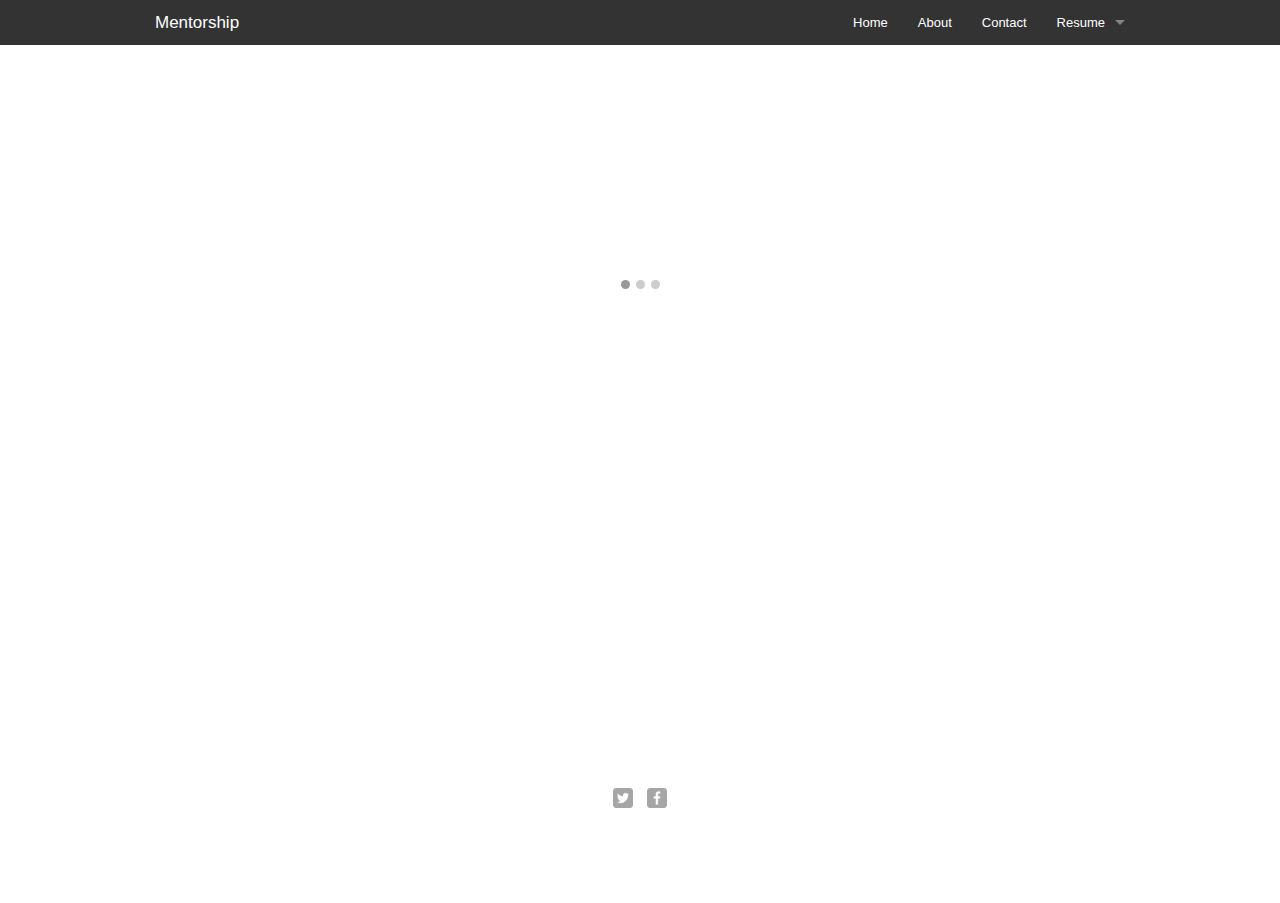
==== resume.html @ e6611955 "first commit" ====
<!doctype html>
<html class="no-js" lang="en">
  <head>
    <title>Developer | Mentor</title>
    <meta charset="utf-8" />
    <meta name="viewport" content="width=device-width, initial-scale=1.0" />
    <link rel="stylesheet" href="css/normalize.css" media="screen">
    <link rel="stylesheet" href="css/foundation.css" media="screen" />
    <link rel="stylesheet" href="css/my-style.css" media="screen">
    <script src="js/vendor/modernizr.js"></script>
  </head>
  <body>

<!---Top Bar-->

   <div class="contain-to-grid fixed">
      <nav class="top-bar">
           <ul class="title-area">
             <li class="name">
                <h1>
                 <a href="#">Mentorship</a>
                </h1>
              </li>
             <li class="toggle-topbar menu-icon">
               <a href="#"><span>Menu</span></a>
             </li>
     
           </ul>
           <section class="top-bar-section">
             <ul class="right">
                <li><a href="index.html">Home</a></li>
                <li><a href="about.html">About</a></li>
                <li><a href="contact.html">Contact</a></li>
                <li class="has-dropdown">
                  <a href="resume.html" class="selected">Resume</a>

                  <ul class="dropdown">
                    <li><a href="#">About</a></li>
                    <li><a href="#">Mentorship</a></li>
                    <li><a href="#">Gallery</a></li>
                    <li><a href="#">Portfolio</a></li>
                    
                  </ul>
                </li>
             </ul>
           </section>
         </nav>
       </div>
<!--End Top Bar-->   

<!--Headline Stuff-->

        <div class="row">
          <div class="large-12 columns" data-orbit>

          <h1>I'm a Front-End Developer</h1>
          <p class="lead">Web App developer | Mentor</p> 
          <p class="radius">
            <a class="button" href="#">See my work</a>
            <a class="button">Hire me!</a>
          </p>
          </div>
        </div> 

<!--End Headline Stuff-->    




  <div id="wrapper">
      <section>        
         <h3>Comming soon!</h3>
         <h3>Coming soon!</h3>
         <h4>Coming soon!</h4>
         <h5>Coming soon!</h5>
         <h6>Coming soon!</h6>
         <h6>Coming soon!</h6>
         <h5>Coming soon!</h5>
         <h4>Coming soon!</h4>
         <h3>Coming soon!</h3>
         <h3>Coming soon!</h3>
            
      </section>






<!--Footer-->
     <footer>
        <a href="http://twitter.com/berthonyjl"><img src="img/twitter-wrap.png" alt="Twitter Logo" class="social-icon"></a>
        <a href="https://www.facebook.com/berthony.louisjeune"><img src="img/facebook-wrap.png" alt="facebook Logo" class="social-icon"></a>
        <p>&copy; 2015 Berthony Louis Jeune Web | App Developer | Mentor.</p>
      </footer>

    <script src="js/vendor/jquery.js"></script>
    <script src="js/foundation.min.js"></script>
    <script>
      $(document).foundation('orbit', {
        timer_speed: 10000,
        animation_speed: 500,
        bullets: true,
        stack_on_small: true
      });
    </script>
  </body>
</html>
---- css/my-style.css ----
/* Layout
===============*/
body { 
  background: url(../img/Louisville_skyline.jpg) no-repeat center center fixed; 
  -webkit-background-size: cover;
  -moz-background-size: cover;
  -o-background-size: cover;
  background-size: cover;
}

 h1 {
	margin: 70px;
	color: #fff;
}
h3,h4,h5,h6 {
	color: #fff;
}
	h3,h4,h5,h6 {
		text-align: center;
	}

p {
	color: #fff;
	margin: 70px;
}

/* Page about me
================*/
.profile-photo {
	display: block;
	max-width: 100px;
	margin: 0 auto 30px;
	border-radius: 30%;
}




.orbit-container {
	text-align: center;
	padding: 30px 20px 0;
	margin-bottom: 40px;
}
.orbit-container div {
	background: no-repeat;
}
.button,
.orbit-bullets {
	margin: 60px;
	display: inline-block;
	margin-left: auto;
	margin-right: auto;
}
/* Media Queries
==================*/
@Media (max-width: 768px) {
	.orbit-prev,
	.orbit-next {
		display: none;
	}
}

/* Footer
=============*/
 footer {
  font-size: 0.75em;
  text-align: center;
  clear:both;
  padding-top: none;
  color: #fff;
}
 .social-icon {
  width: 20px;
  height: 20px;
  margin: 0 5px;

}
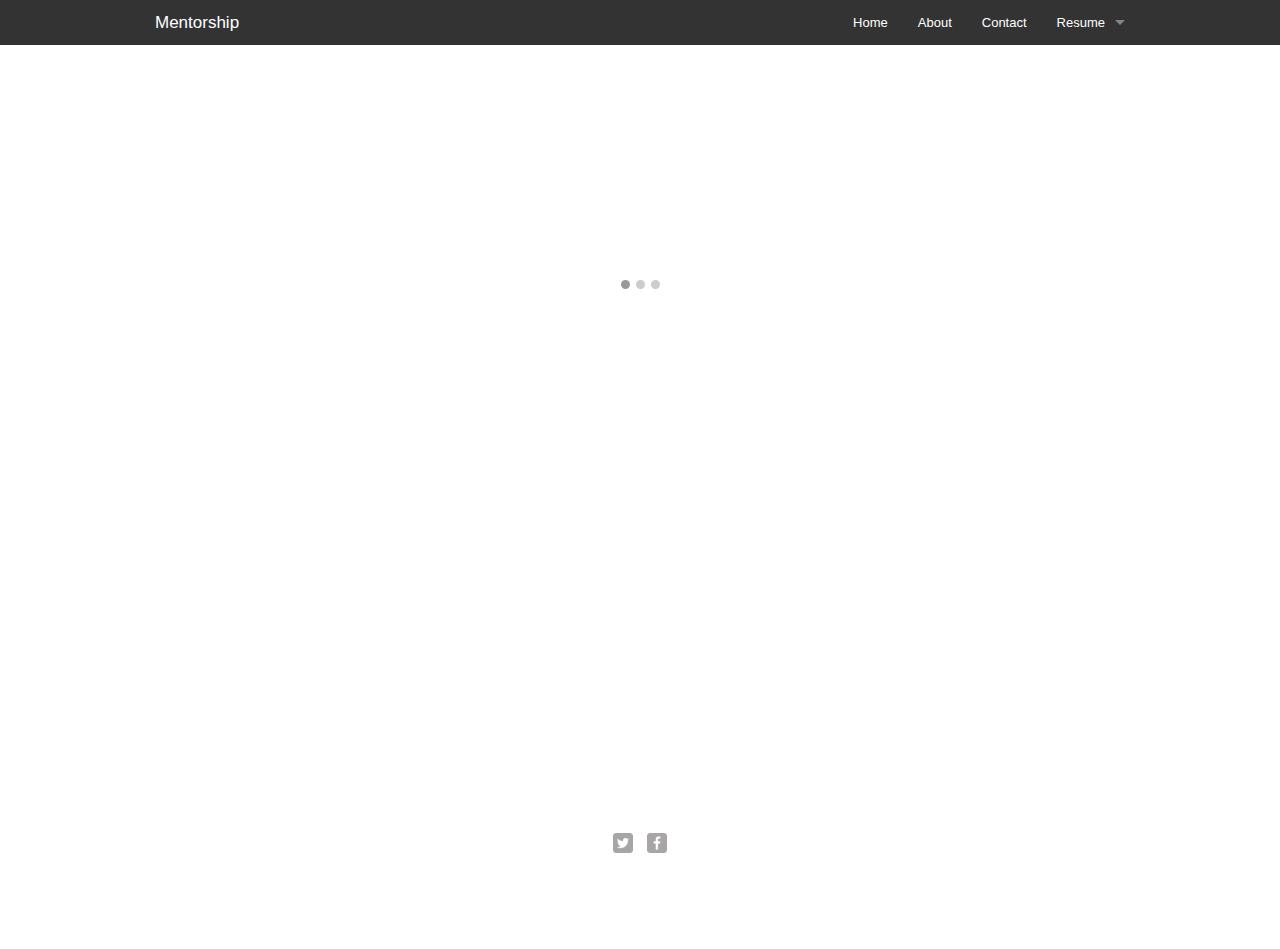
==== commit 86c167ae: "adding another comming soon line" ====
--- a/resume.html
+++ b/resume.html
@@ -79,7 +79,7 @@
          <h4>Coming soon!</h4>
          <h3>Coming soon!</h3>
          <h3>Coming soon!</h3>
-            
+            <h3>Coming soon!</h3>
       </section>
 
 
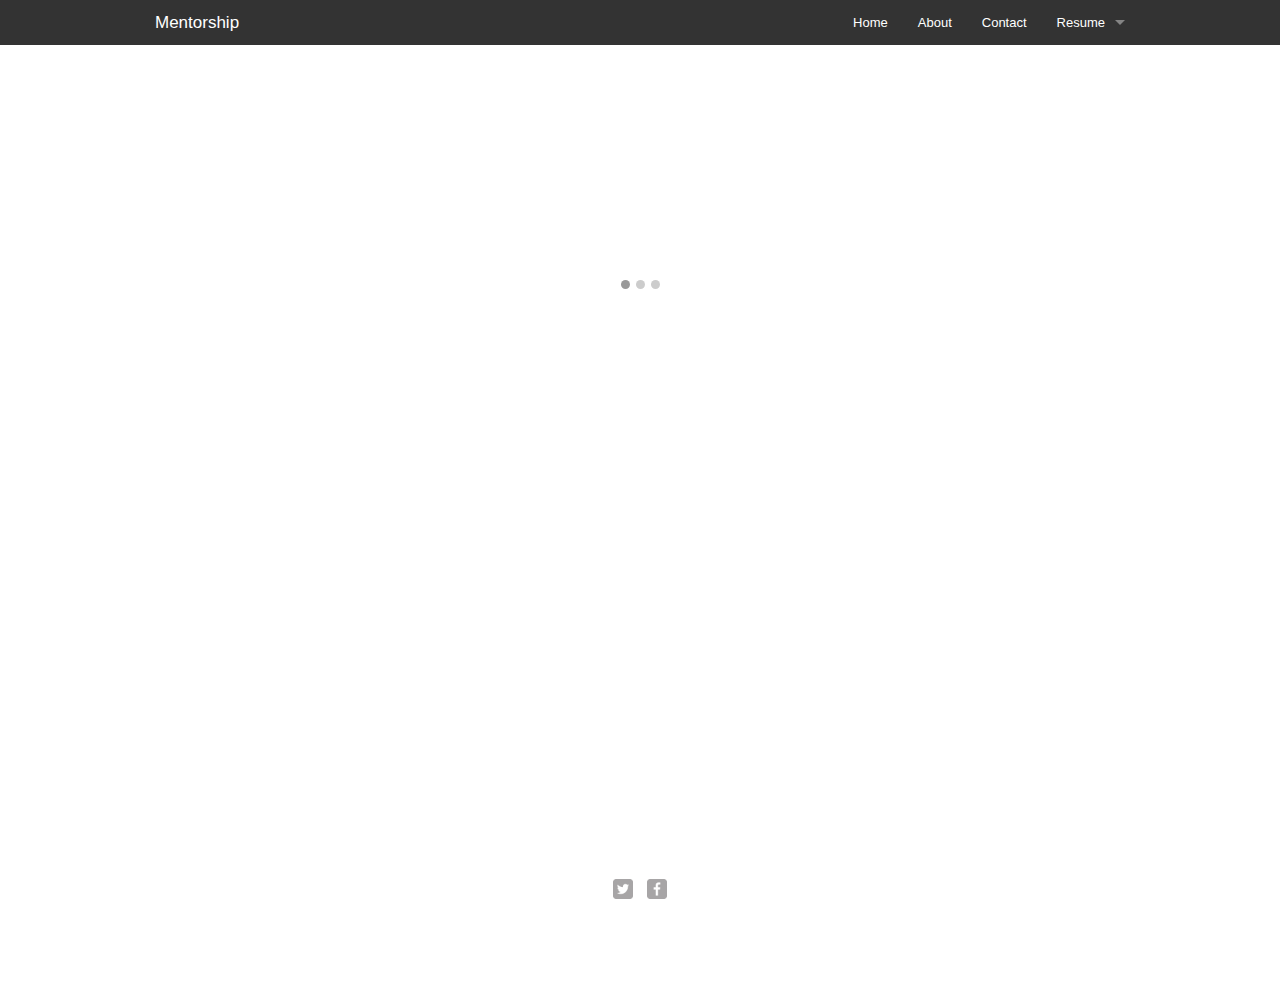
==== commit fbf92515: "Adding another coming soon line" ====
--- a/resume.html
+++ b/resume.html
@@ -80,6 +80,7 @@
          <h3>Coming soon!</h3>
          <h3>Coming soon!</h3>
             <h3>Coming soon!</h3>
+            <h3>Coming soon!</h3>
       </section>
 
 
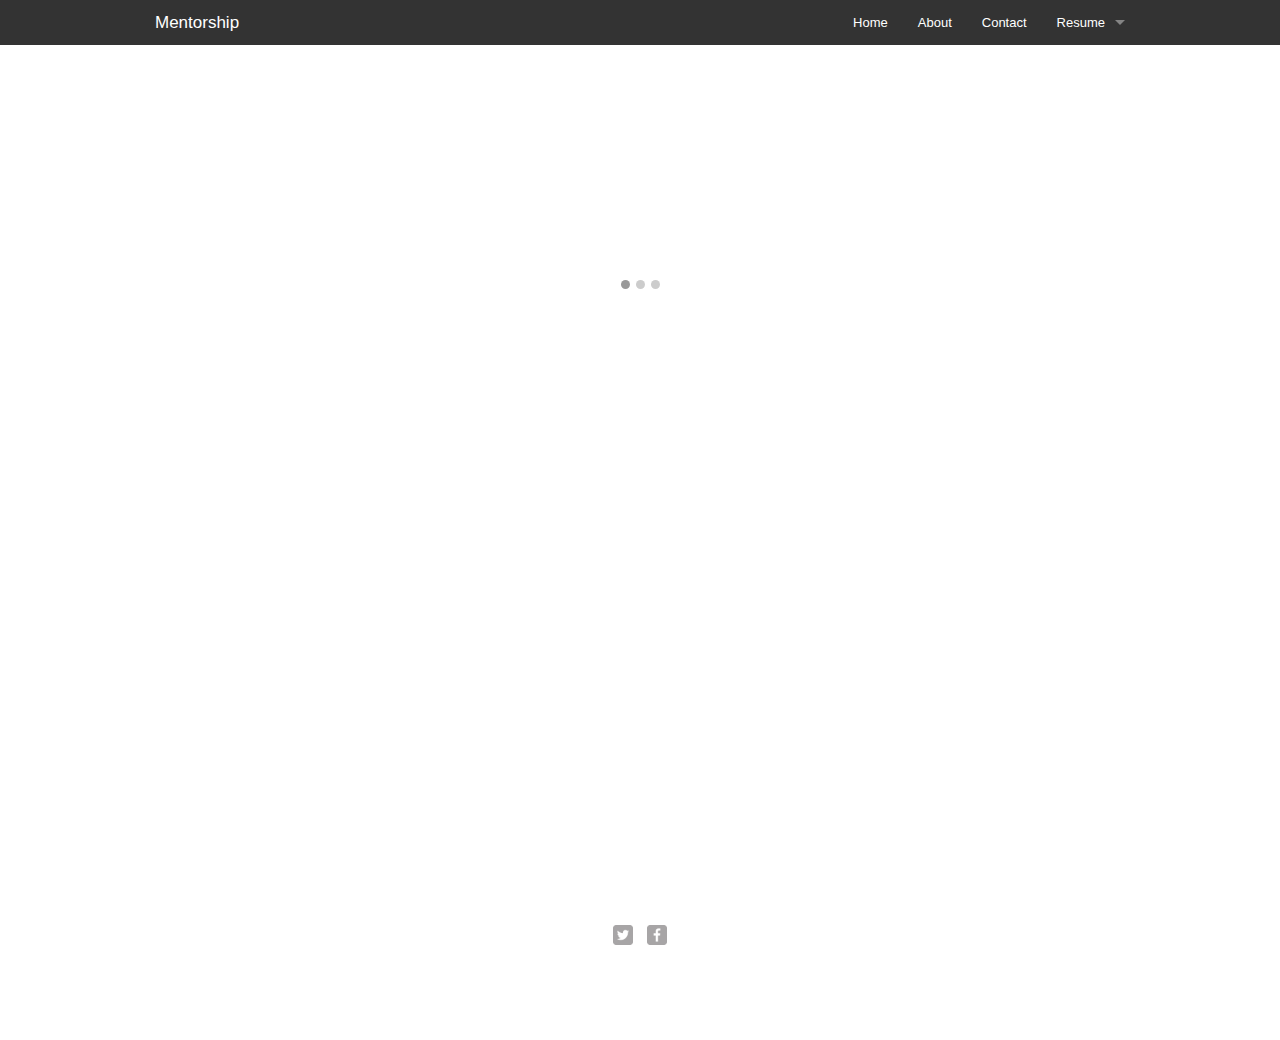
==== commit 91cbbd5d: "another coming soon" ====
--- a/resume.html
+++ b/resume.html
@@ -80,8 +80,10 @@
          <h3>Coming soon!</h3>
          <h3>Coming soon!</h3>
             <h3>Coming soon!</h3>
+      <h3>Coming soon!</h3>
             <h3>Coming soon!</h3>
       </section>
+
 
 
 
